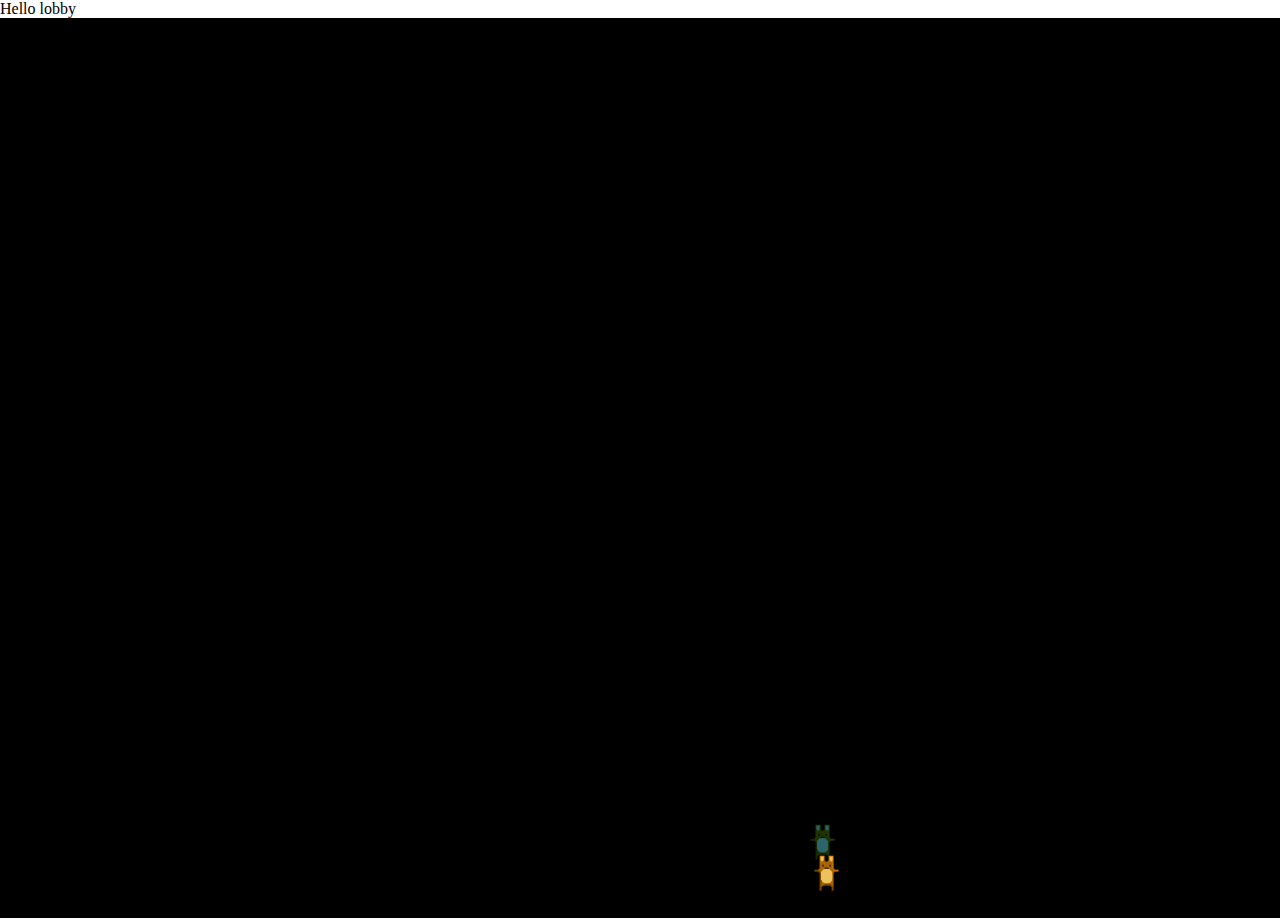
==== WatchOutHTML/index.html @ 01b90c5a "working html app" ====
<!DOCTYPE HTML>
<html>
<head>
	<title>GONNA GETCHA!</title>
	<style>
		body {
			margin: 0;
			padding: 0;
			background-color: #FFF;
		}
	</style>
	<script src="pixi_master/bin/pixi.min.js"></script>
</head>
<body>
	<div id="lobby">Hello lobby</div>
	<div id="game" style="display: none;">
		<script src = "src/game.js">	</script>
	</div>
	</body>
</html>
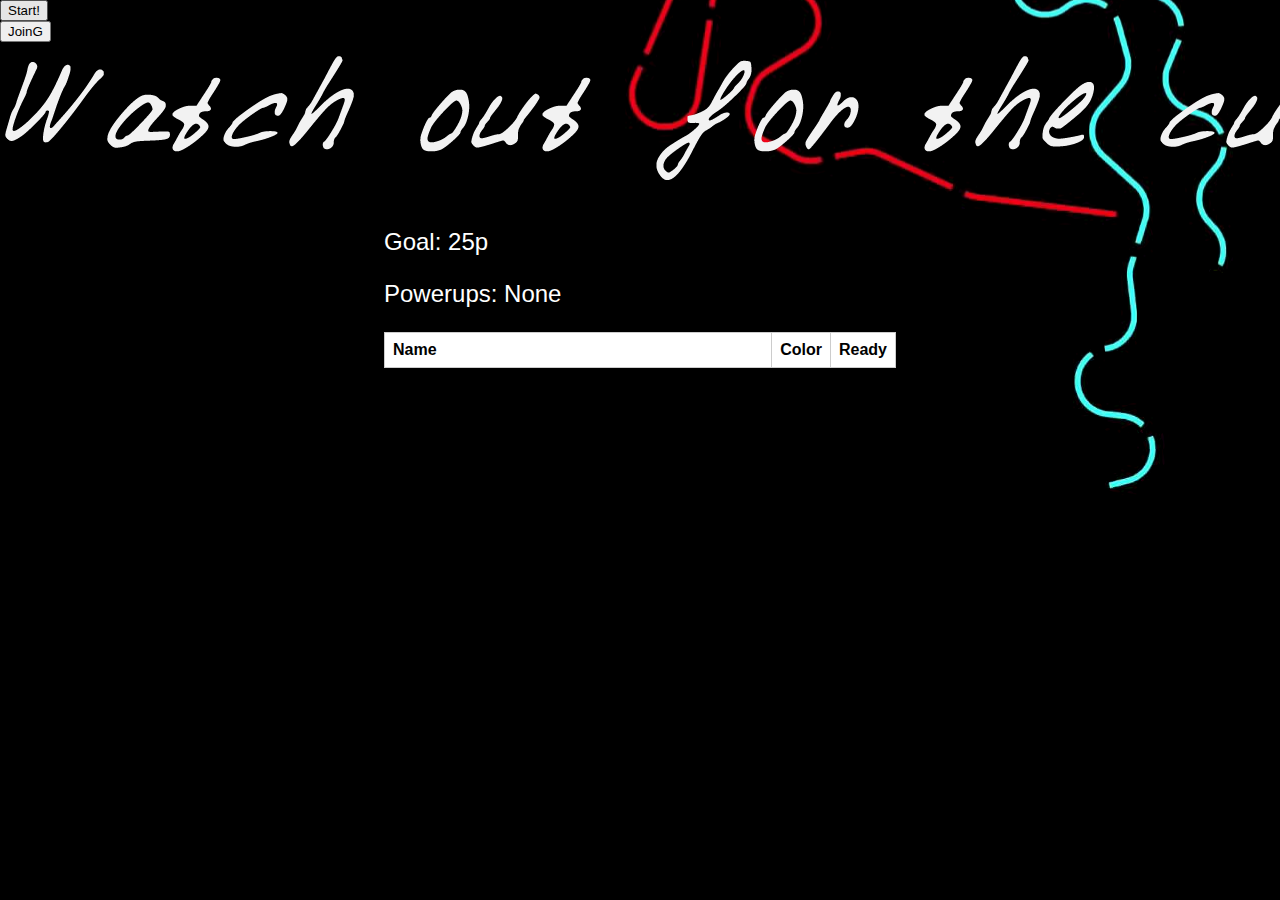
==== commit bea37c9d: "A lot of more than just fixes. lobby etc" ====
--- a/WatchOutHTML/index.html
+++ b/WatchOutHTML/index.html
@@ -9,12 +9,31 @@
 			background-color: #FFF;
 		}
 	</style>
+
 	<script src="pixi_master/bin/pixi.min.js"></script>
+	<script src = "src/game.js">	</script>
+	<script src = "src/lobby.js"> </script>
+	<link rel="stylesheet" type="text/css" href="style/curvestyle.css">
+
 </head>
 <body>
-	<div id="lobby">Hello lobby</div>
-	<div id="game" style="display: none;">
-		<script src = "src/game.js">	</script>
+	<button type="button" onclick="switchState()">Start!</button>
+	<div id="lobby">
+		<button type="button" onclick="joinGame('Queen B')">JoinG</button>
+
+		<img style="margin-left: 0.3vw;" src="img/Logo.png" alt="Watch out for the curve" />
+		<p id="lobby-options">Goal: 25p </p>
+		<p id="lobby-options">Powerups: None</p>
+		<table id="board">
+			<tbody>
+				<tr>
+					<th id="td1">Name</th>
+					<th id="td2">Color</th>
+					<th id="td3">Ready</th>
+				</tr>
+			</tbody>
+		</table>
+
 	</div>
 	</body>
 </html>
--- a/WatchOutHTML/style/curvestyle.css
+++ b/WatchOutHTML/style/curvestyle.css
@@ -0,0 +1,58 @@
+body{
+   background-color: #000;
+   background-image: url("../img/curve_background.png");
+   background-repeat: no-repeat;
+   background-position: right;
+}
+#board{
+   font-size: 1rem;
+   font-family: "Trebuchet MS", Arial, Helvetica, sans-serif;
+   border-collapse: collapse;
+   border-spacing: 0;
+   width: 40vw;
+   display: table;
+   margin-left: 30vw;
+}
+#lobby-options{
+   color: #FFF;
+   margin-left: 30vw;
+   font-size: 1.5rem;
+   font-family: "Trebuchet MS", Arial, Helvetica, sans-serif;
+}
+tbody{
+   display: table-row-group;
+   vertical-align: middle;
+   border-color: inherit;
+}
+tr {
+    display: table-row;
+    vertical-align: inherit;
+    border-color: inherit;
+}
+#td1{
+   width: 80%;
+   text-align: left;
+}
+#td2{
+   width: 10%;
+
+}
+#td3{
+   width: 10%;
+   color: red !important;
+   text-align: center !important;
+}
+
+#board th {
+    padding-top: 11px;
+    padding-bottom: 11px;
+    background-color: white !important;
+    color: #000 !important;
+}
+#board td, #board th {
+    border: 1px solid #CCC;
+    text-align: left;
+    padding: 8px;
+    color: #FFF;
+    background-color: #000;
+}
